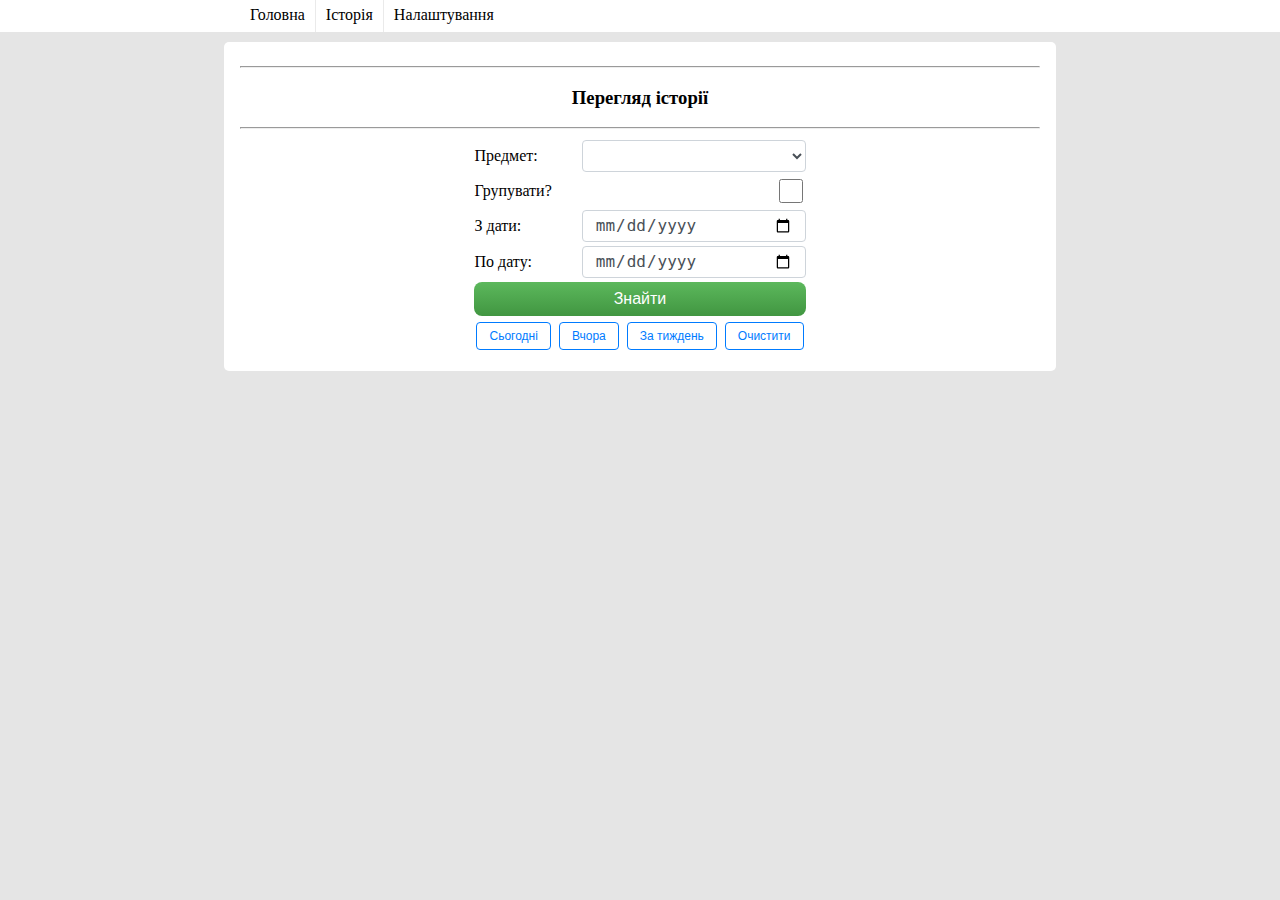
==== history.html @ 555bdc55 "init" ====
<html lang="en">
<head>
    <meta charset="utf-8">
    <meta name="viewport" content="width=device-width, initial-scale=1, shrink-to-fit=no">
    <title>ЗНО - Історія</title>
    <link rel="stylesheet" href="css/main_white.css">
	<link rel="stylesheet" href="css/main.css">
    <link rel="icon" href="resource/icons/favicon32.png">
    <script src="js/theme_mode.js"></script>
</head>
<body>
    <div class="header">
        <div class="header-inner">
            <a href="index.html" class="header-button">Головна</a><a href="history.html" class="header-button">Історія</a><a href="setting.html" class="header-button">Налаштування</a>
        </div>
    </div>

	<div class="rounded-block" align="center">
		<hr>
		<h3>Перегляд історії</h3>
		<hr>
		<table>
			<tr>
				<td><label for="subject_select">Предмет:</label></td>
				<td align="right">
					<select id="subject_select"  class="input_format">
						<!-- load from database -->
					</select>
				</td>
			</tr>
			<tr>
				<td><label for="group_by_checkbox">Групувати?</label></td>
				<td align="right">
					<input type="checkbox" name="groupByTheme" id="group_by_checkbox" >
				</td>
			</tr>
			<tr>
				<td><label for="from_date_input">З дати:</label></td>
				<td align="right"><input type="date" id="from_date_input" class="input_format"></td>
			</tr>
			<tr>
				<td> <label for="to_date_input">По дату:</label></td>
				<td align="right"><input type="date" id="to_date_input" class="input_format"></td>
			</tr>
			<tr>
				<td align="center" colspan="2"><input class="green_button" type="button" value="Знайти" onclick="onSearchButtonClick()"></td>
			</tr>
			<tr>
				<td colspan="2">
					<input type="button" value="Сьогодні" class="tag-button" onclick="onTodayButtonClick()">
					<input type="button" value="Вчора" class="tag-button" onclick="onYesterdayButtonClick()">
					<input type="button" value="За тиждень" class="tag-button" onclick="onLastWeekButtonClick()">
					<input type="button" value="Очистити" class="tag-button" onclick="onClearButtonClick()">
				</td>
			</tr>
		</table>
	</div>
	<div class="rounded-block" align="center" id="block_with_result" style="display: none">
		<table border="1" style="border-collapse: collapse; width: 100%; text-align: center">
			<thead>
				<tr>
					<th>
                        <img src="resource/icons/subject_white.svg" width="16" height="16" alt="Предмет">
                    </th>
					<th>
                        <img src="resource/icons/theme_white.svg" width="16" height="16" alt="Тема">
                    </th>
					<th>
                        <img src="resource/icons/time_white.svg" width="16" height="16" alt="Час">
                    </th>
				</tr>
			</thead>
			<tbody id="history_table">
				
			</tbody>
		</table>
	</div>
    <div class="rounded-block" align="center" id="nothing_to_show_block" style="display: none">
        За вказаними параметрами нічого не було знайдено. Спробуйте змінити параметри або зверніться до адміністратора
    </div>

  <script src="js/api_history.js" type="text/javascript" charset="utf-8"></script>
</body>
</html>
---- css/main_white.css ----
body {
	background: #e5e5e5;
	color: black;
}

.rounded-block {
	background: white;
}

/* header */
.header {
	background: white;
}

.header-button {
	border-right: 1px solid #eaeaea;
	color: black;
}

.header-button:hover {
	background: #eaeaea;
}
/*end of header*/

table {
	border-color: #e5e5e5;
}

th {
	background: #212529;
	color: white;
}

.success-button {
	color: white !important;
	background: linear-gradient(#5cb85c, #419641);
	border: 1px solid #3e8f3e;
}

.cancel-button {
	color: white !important;
	background: linear-gradient(#d9534f, #c12e2a);
	border: 1px solid #b92c28;
}

.green_button {
	background: linear-gradient(#5cb85c, #419641);
	border-color: #3e8f3e;
	color: white;
}

.blue_button {
	background: linear-gradient(#337ab7, #265a88);
	border-color: #245580;
	color: white;
}

.input_format {
	border: 1px solid #ced4da;
	background-color: #fff;
	color: #495057;
}

.navbar {
	background-color: #333;
}

.tag-button {
	background-color: transparent;
	border: 1px solid #007bff;
	color: #007bff;
}

.tag-button:hover {
	color: white;
	background-color: #007bff;
	border: 1px solid #007bff;
}

.tag-button:focus {
	color: white;
	background-color: #007bff;
	border: 1px solid #007bff;
}
---- css/main.css ----
body {
    font-family: Georgia, serif;
    margin: 0;
}

.rounded-block {
    padding: 16px 16px;
    border: 0;
    border-radius: 5px;
    max-width: 800px;
    margin: 10px auto;
}

.current-lessons-table {
    border-collapse: collapse;
    text-align: center;
}

/*header*/
.header {
    width: 100%;
    height: 2rem;
}

.header-inner {
    max-width: 800px;
    margin: 0 auto;
}

.header-button {
    display: inline-block;
    height: 100%;
    vertical-align: middle;
    line-height: 30px;
    padding: 0 10px;
    margin: 0;
    cursor: pointer;
    text-decoration: none;
}

.header-button:last-child {
    border-right: 0;
}
/*end of header*/

th {
    padding-top: 5px;
    padding-bottom: 5px;
}

td {
    min-height: 40px;
}

#subject-select {
    width: 100%;
    height: 35px;
}

#group_by_checkbox {
    height: 1.5rem;
    width: 1.5rem;
}

.success-button {
    width: 100%;
    border-radius: 8px;
    display: block;
    -webkit-appearance: none;
    -moz-appearance: none;
    appearance: none;
}

.cancel-button {
    width: 100%;
    border-radius: 8px;
    display: block;
    -webkit-appearance: none;
    -moz-appearance: none;
    appearance: none;
}


.green_button {
    width: 100%;
    border-style: inherit;
    border-radius: 8px;
    padding: 8px 32px;
    display: block;
    font-size: medium;
    -webkit-appearance: none;
    -moz-appearance: none;
    appearance: none;
}

.blue_button {
    border-radius: 8px;
    padding: 8px 32px;
    border-style: inherit;
    display: block;
    font-size: medium;
    text-decoration: none;
    -webkit-appearance: none;
    -moz-appearance: none;
    appearance: none;
}

.input_format {
    border-radius: .25rem;
    line-height: 1.5;
    padding: 0.375rem 0.75rem;
    font-size: 1rem;
    width: 100%;
    height: 2rem;
    box-sizing: border-box;
}

.navbar {
    bottom: 0;
    width: 100%;
    position: fixed;
    overflow: hidden;
}

.tag-button {
    border-radius: 0.25rem;
    font-size: 0.75rem;
    padding: 0.375rem 0.75rem;
    transition: 0.25s;
    margin: 2px;
    -webkit-appearance: none;
    -moz-appearance: none;
    appearance: none;
}

.tag-button:hover {
    border-radius: 0.25rem;
    font-size: 0.75rem;
    padding: 0.375rem 0.75rem;
}

.tag-button:focus {
    border-radius: 0.25rem;
    font-size: 0.75rem;
    padding: 0.375rem 0.75rem;
}
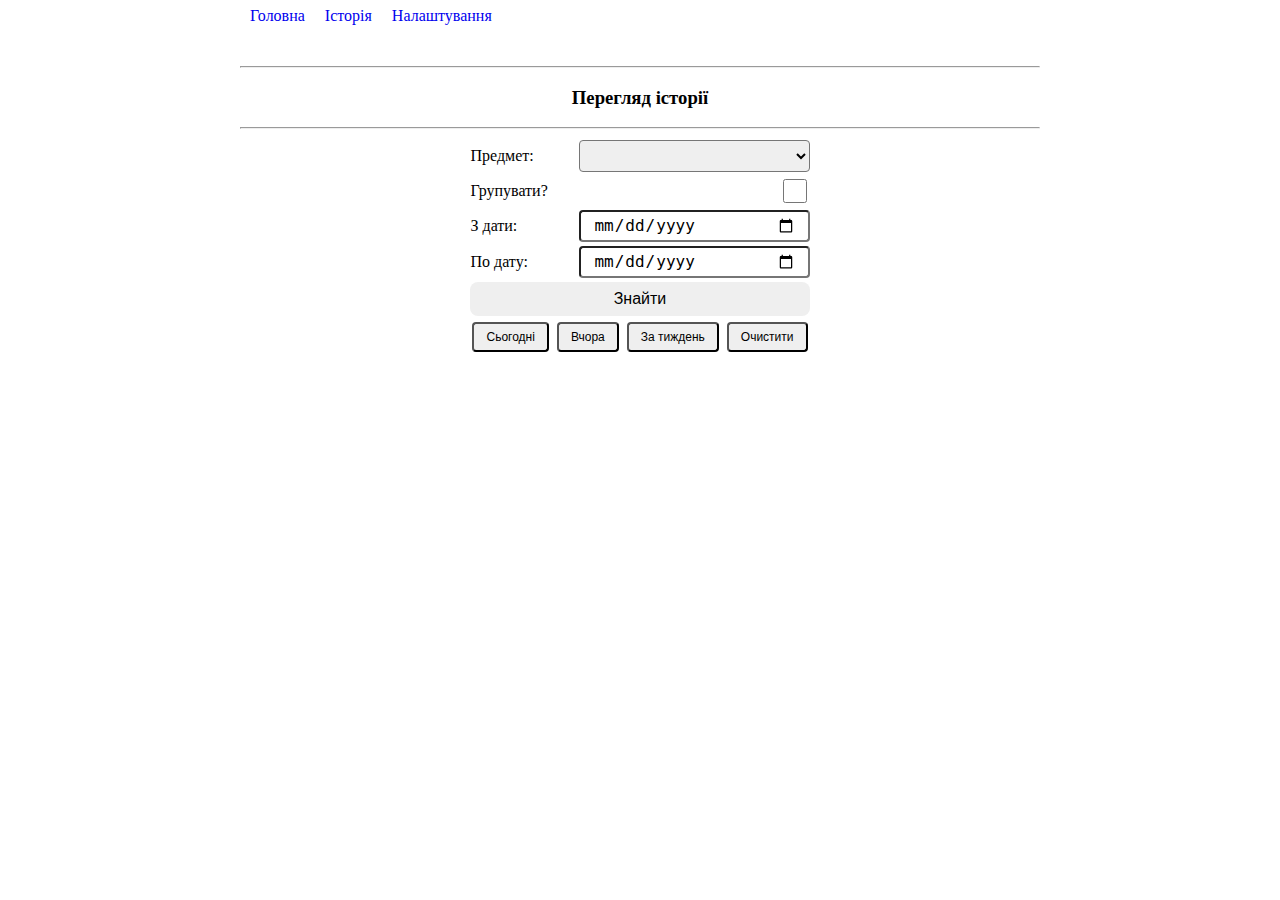
==== commit 70e111a3: "refactor: change style of style change" ====
--- a/history.html
+++ b/history.html
@@ -3,12 +3,12 @@
     <meta charset="utf-8">
     <meta name="viewport" content="width=device-width, initial-scale=1, shrink-to-fit=no">
     <title>ЗНО - Історія</title>
-    <link rel="stylesheet" href="css/main_white.css">
 	<link rel="stylesheet" href="css/main.css">
     <link rel="icon" href="resource/icons/favicon32.png">
     <script src="js/theme_mode.js"></script>
 </head>
 <body>
+    <script src="js/theme_mode.js"></script>
     <div class="header">
         <div class="header-inner">
             <a href="index.html" class="header-button">Головна</a><a href="history.html" class="header-button">Історія</a><a href="setting.html" class="header-button">Налаштування</a>
--- a/css/main.css
+++ b/css/main.css
@@ -31,7 +31,7 @@
     display: inline-block;
     height: 100%;
     vertical-align: middle;
-    line-height: 30px;
+    line-height: 32px;
     padding: 0 10px;
     margin: 0;
     cursor: pointer;
@@ -63,21 +63,25 @@
 }
 
 .success-button {
-    width: 100%;
+    width: 2rem;
+    height: 1.5rem;
     border-radius: 8px;
-    display: block;
-    -webkit-appearance: none;
-    -moz-appearance: none;
-    appearance: none;
+    display: inline-block;
+    -webkit-appearance: none;
+    -moz-appearance: none;
+    appearance: none;
+    margin: 2px;
 }
 
 .cancel-button {
-    width: 100%;
+    width: 2rem;
+    height: 1.5rem;
     border-radius: 8px;
-    display: block;
-    -webkit-appearance: none;
-    -moz-appearance: none;
-    appearance: none;
+    display: inline-block;
+    -webkit-appearance: none;
+    -moz-appearance: none;
+    appearance: none;
+    margin: 2px;
 }
 
 
@@ -145,4 +149,193 @@
     padding: 0.375rem 0.75rem;
 }
 
-
+/*dark schema*/
+body[class="dark"] {
+    background: #131b26;
+    color: #eaeaea;
+}
+
+.dark .rounded-block {
+    background: #203040;
+}
+
+/*header*/
+.dark .header {
+    background: #203040;
+}
+
+.dark .header-button {
+    border-right: 1px solid #36587E;
+    color: white;
+}
+
+.dark .header-button:hover {
+    background: #3e6a97;
+}
+/*end of header*/
+
+.dark table {
+    border-color: #e5e5e5;
+}
+
+.dark th {
+    background: #212529;
+    color: white;
+}
+
+.dark .success-button {
+    color: white !important;
+    background: #3e6a97;
+    border: 1px solid #36587E;
+}
+
+.dark .cancel-button {
+    color: white !important;
+    background: #18222c;
+    border: 1px solid #17212E;
+}
+
+.dark .green_button {
+    background: #3e6a97;
+    border-color: #36587E;
+    color: white;
+}
+
+.dark .blue_button {
+    background: #131b26;
+    border: 1px #17212E;
+    color: white;
+}
+
+.dark .input_format {
+    border: 1px solid #ced4da;
+    background-color: #fff;
+    color: #495057;
+}
+
+.dark .navbar {
+    background-color: #333;
+}
+
+.dark .tag-button {
+    background-color: transparent;
+    border: 1px solid #007bff;
+    color: #aeaeae;
+}
+
+.dark .tag-button:hover {
+    color: white;
+    background-color: #007bff;
+    border: 1px solid #007bff;
+}
+
+.dark .tag-button:focus {
+    color: white;
+    background-color: #007bff;
+    border: 1px solid #007bff;
+}
+
+.dark #subject_svg {
+    fill: white;
+}
+
+.dark #theme_svg {
+    fill: white;
+}
+
+/*white schema*/
+
+body[class="light"] {
+    background: #e5e5e5;
+    color: black;
+}
+
+.light .rounded-block {
+    background: white;
+}
+
+/* header */
+.light .header {
+    background: white;
+}
+
+.light .header-button {
+    border-right: 1px solid #eaeaea;
+    color: black;
+}
+
+.light .header-button:hover {
+    background: #eaeaea;
+}
+/*end of header*/
+
+.light table {
+    border-color: #e5e5e5;
+}
+
+.light th {
+    background: #212529;
+    color: white;
+}
+
+.light .success-button {
+    color: white !important;
+    background: linear-gradient(#5cb85c, #419641);
+    border: 1px solid #3e8f3e;
+}
+
+.light .cancel-button {
+    color: white !important;
+    background: linear-gradient(#d9534f, #c12e2a);
+    border: 1px solid #b92c28;
+}
+
+.light .green_button {
+    background: linear-gradient(#5cb85c, #419641);
+    border-color: #3e8f3e;
+    color: white;
+}
+
+.light .blue_button {
+    background: linear-gradient(#337ab7, #265a88);
+    border-color: #245580;
+    color: white;
+}
+
+.light .input_format {
+    border: 1px solid #ced4da;
+    background-color: #fff;
+    color: #495057;
+}
+
+.light .navbar {
+    background-color: #333;
+}
+
+.light .tag-button {
+    background-color: transparent;
+    border: 1px solid #007bff;
+    color: #007bff;
+}
+
+.light .tag-button:hover {
+    color: white;
+    background-color: #007bff;
+    border: 1px solid #007bff;
+}
+
+.light .tag-button:focus {
+    color: white;
+    background-color: #007bff;
+    border: 1px solid #007bff;
+}
+
+.light #subject_svg {
+    fill: black;
+}
+
+.light #theme_svg {
+    fill: black;
+}
+
+
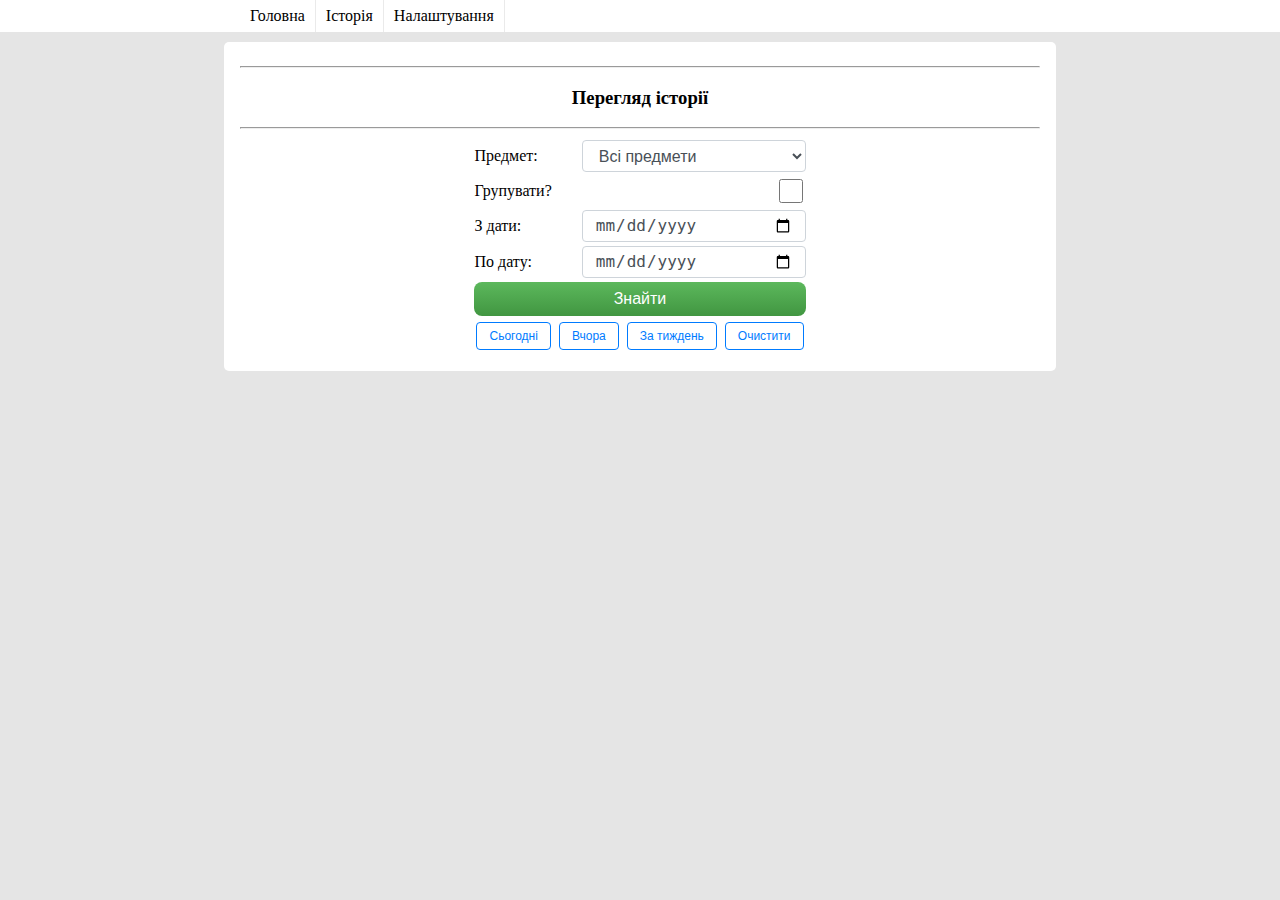
==== commit 509208ed: "refactor: change style of code" ====
--- a/history.html
+++ b/history.html
@@ -5,9 +5,8 @@
     <title>ЗНО - Історія</title>
 	<link rel="stylesheet" href="css/main.css">
     <link rel="icon" href="resource/icons/favicon32.png">
-    <script src="js/theme_mode.js"></script>
 </head>
-<body>
+<body class="light">
     <script src="js/theme_mode.js"></script>
     <div class="header">
         <div class="header-inner">
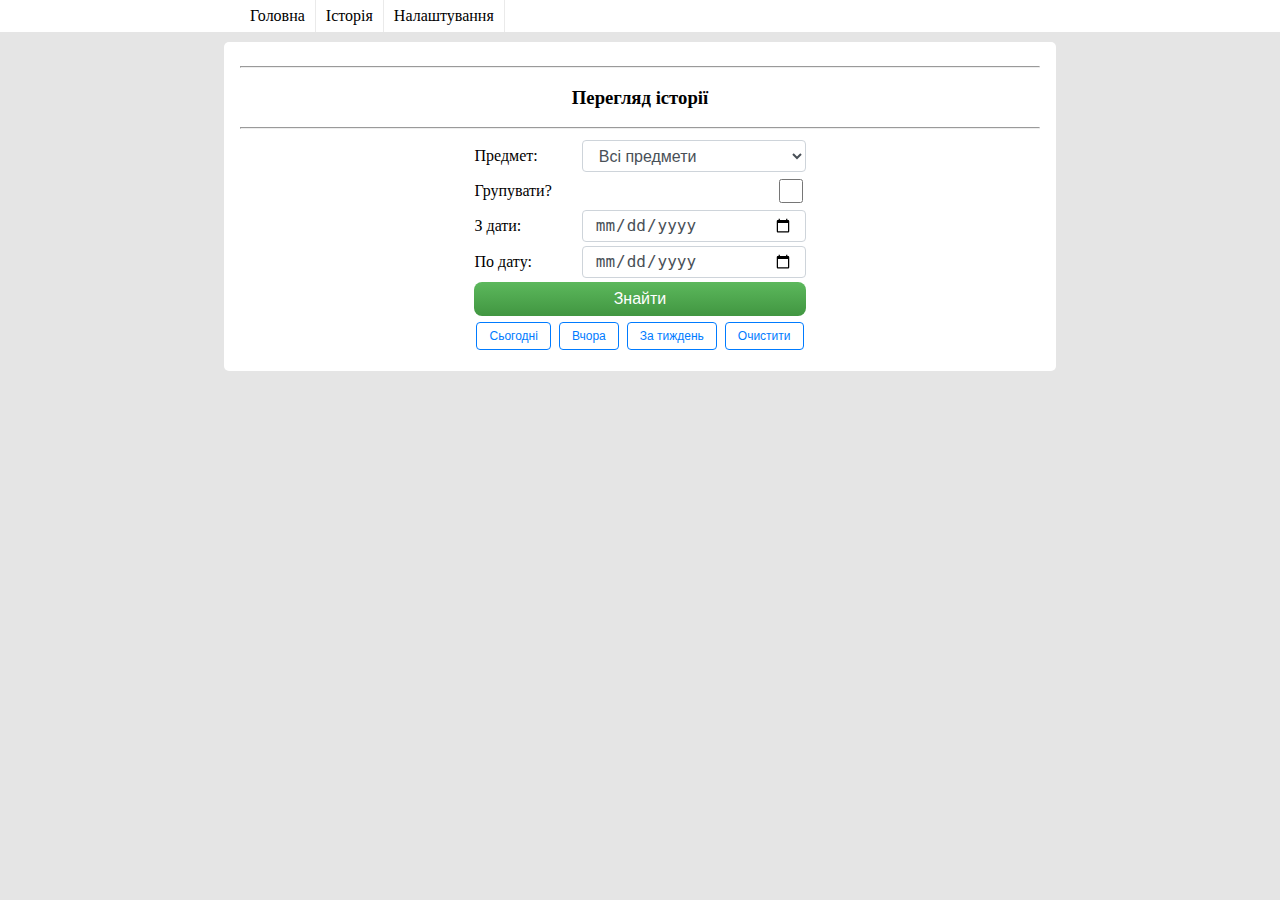
==== commit b40ad981: "refactor: change style of code" ====
--- a/history.html
+++ b/history.html
@@ -3,7 +3,7 @@
     <meta charset="utf-8">
     <meta name="viewport" content="width=device-width, initial-scale=1, shrink-to-fit=no">
     <title>ЗНО - Історія</title>
-	<link rel="stylesheet" href="css/main.css">
+	<link rel="stylesheet" href="css/main.css" media="all">
     <link rel="icon" href="resource/icons/favicon32.png">
 </head>
 <body class="light">
@@ -78,6 +78,6 @@
         За вказаними параметрами нічого не було знайдено. Спробуйте змінити параметри або зверніться до адміністратора
     </div>
 
-  <script src="js/api_history.js" type="text/javascript" charset="utf-8"></script>
+  <script src="js/api_history.js" type="text/javascript" charset="utf-8" async></script>
 </body>
 </html>--- a/css/main.css
+++ b/css/main.css
@@ -149,6 +149,12 @@
     padding: 0.375rem 0.75rem;
 }
 
+.lesson-block {
+    border-radius: 5px;
+    margin-top: 5px;
+    padding: 5px;
+}
+
 /*dark schema*/
 body[class="dark"] {
     background: #131b26;
@@ -243,6 +249,10 @@
     fill: white;
 }
 
+.dark .lesson-block {
+    background: #131b26;
+}
+
 /*white schema*/
 
 body[class="light"] {
@@ -338,4 +348,8 @@
     fill: black;
 }
 
-
+.light .lesson-block {
+    background: #d3f589;
+}
+
+
